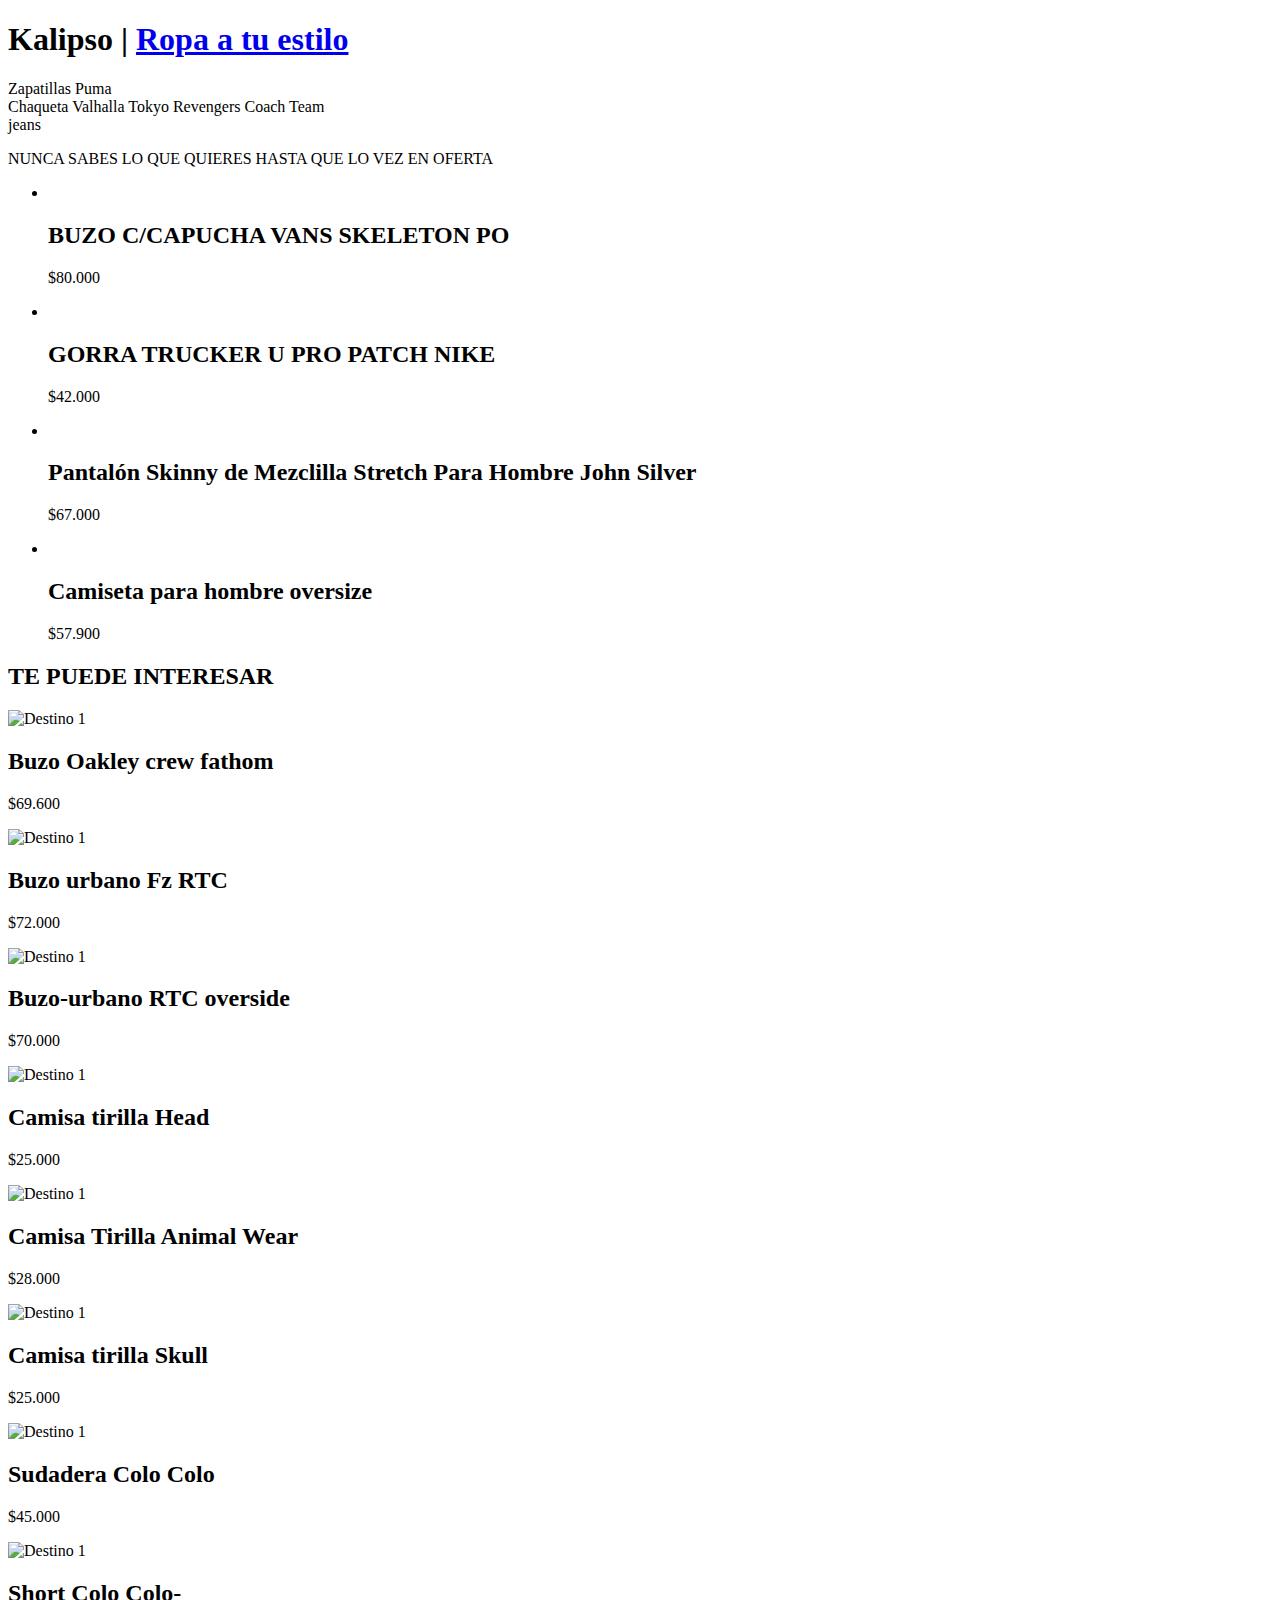
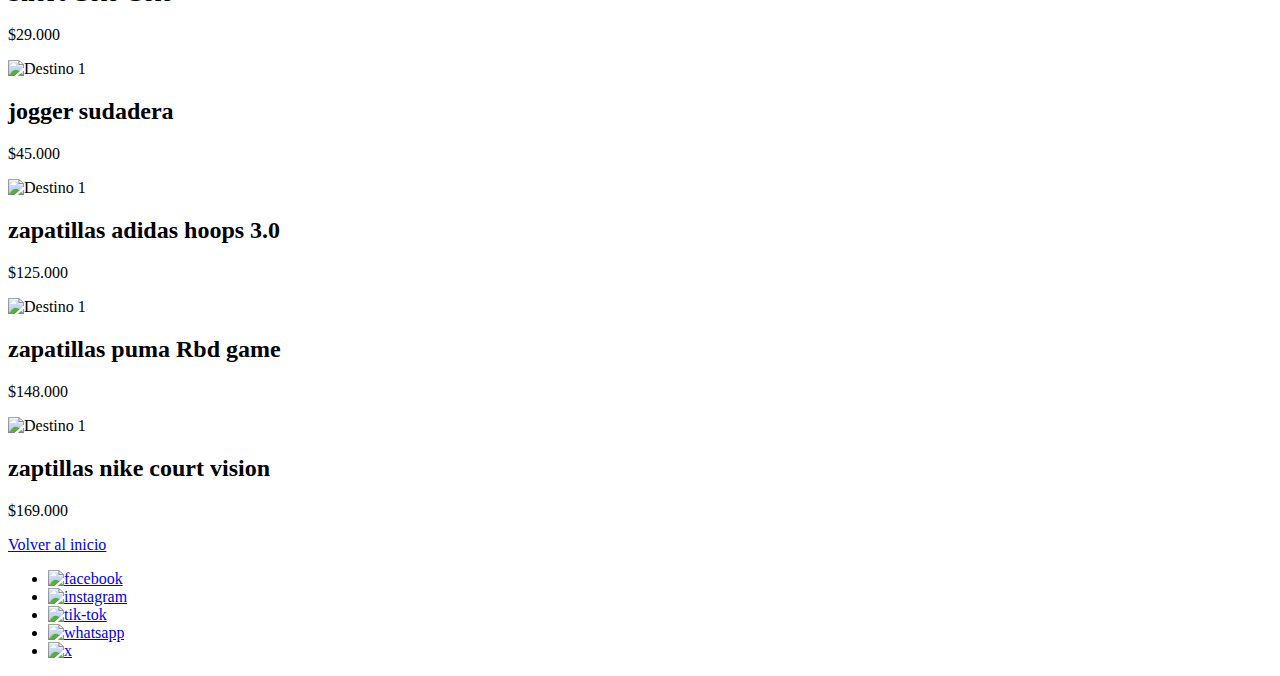
==== Index_productos.html @ 34502a5d "Index_productos.html" ====
<!DOCTYPE html>
<html lang="en">
<head>
    <meta charset="UTF-8">
    <meta name="viewport" content="width=device-width, initial-scale=1.0">
    <title>Kalipso Productos</title>
    <link rel="icon" href="img/logo.png" type="image/png">
    <link rel="stylesheet" href="styles.css">
    <script src="https://code.jquery.com/jquery-3.6.0.min.js"></script>
    <script src="dinamismo.js"></script>
    
</head>


<body>
    <h1>Kalipso | <a href="http://creaticode.com/blog">Ropa a tu estilo</a></h1>
	<!-- ==================================== 
	Contenedor Slider 
	=======================================-->
    <div class="articulos">
        <div class="card">
            <div class="box box1">Zapatillas Puma</div>
            <div class="imagen_fondo"></div>
        </div>
        <div class="card">
            <div class="box box2">Chaqueta Valhalla Tokyo Revengers Coach Team</div>
            <div class="imagen_fondo"></div>
        </div>
        <div class="card">
            <div class="box box3">jeans</div>
            <div class="imagen_fondo"></div>
        </div>
    </div>
    <div class="Eslogan-venta">
        <p>NUNCA SABES LO QUE QUIERES HASTA QUE LO VEZ EN OFERTA</p>
    </div>
	<section id="slider" class="container">
		<ul class="slider-wrapper">
		<li class="current-slide">
			<img src ="Productos/881-VN000GCFBLKCASA-NEGRO_1.jpg" title="" alt="">

			<div class="caption">
				<h2 class="slider-title">BUZO C/CAPUCHA VANS SKELETON PO</h2>
				<p>$80.000</p>
		</li>

		<li>
			<img src="Productos/gorra trucker.jpg" title="" alt="">

			<div class="caption">
				<h2 class="slider-title">GORRA TRUCKER U PRO PATCH NIKE</h2>
				<p>$42.000</p>
			</div>
		</li>

		<li>
			<img src="Productos/pantalon skiny.png" title="" alt="">

			<div class="caption">
				<h2 class="slider-title">Pantalón Skinny de Mezclilla Stretch Para Hombre John Silver</h2>
				<p>$67.000</p>
			</div>
		</li>

		<li>
			<img src="Productos/camisa overzise.jpg" title="" alt="">

			<div class="caption">
				<h2 class="slider-title">Camiseta para hombre oversize</h2>
				<p>$57.900</p>
			</div>
		</li>
		</ul>
       
    </body>
		<!-- Sombras -->
		<div class="slider-shadow"></div>
		
		<!-- Controles de Navegacion -->
		<ul id="control-buttons" class="control-buttons"></ul>
	</section>
	
	<section class="contenedor sobre-nosotros">
        <h2 class="titulo">TE PUEDE INTERESAR</h2>
        <div class="contenedor-sobre-nosotros">
             
            </div>
    </section>
    <section class="nuestros-productos">
        <div class="contenedor-productos">
        <div class="galeria-port">
        <div class="imagen-port">
          <div class="image-container">
            <section class="layout">
          <section class="articulos">
            <img src="Productos/Buzo oakley crew fathom.jpeg" width="350px" width=400 alt="Destino 1">
            <h2>Buzo Oakley crew fathom</h2>
            <p>$69.600</p>
      
        </section>
        <section class="articulos">
          <img src="Productos/Buzo urbano FZ RTC.jpg" width="350px" width=400 alt="Destino 1">
          <h2>Buzo urbano Fz RTC</h2>
          <p>$72.000</p>
      </section>
      <section class="articulos">
        <img src="Productos/buzo-urbano-rtc-overside-hombre.jpg" width="350px" width=400 alt="Destino 1">
        <h2>Buzo-urbano RTC overside</h2>
        <p>$70.000</p>
    </section>
    <section class="articulos">
      <img src="Productos/esqueleto 2.jpeg" width="350px" width=400 alt="Destino 1">
      <h2>Camisa tirilla Head</h2>
      <p>$25.000</p>
  </section>
  <section class="articulos">
    <img src="Productos/Animal Wear-Esqueleto-negra-espalda-1.png" width="350px" width=400 alt="Destino 1">
    <h2>Camisa Tirilla Animal Wear</h2>
    <p>$28.000</p>
</section>
<section class="articulos">
  <img src="Productos/esqueleto 1.jpeg" width="350px" width=400 alt="Destino 1">
  <h2>Camisa tirilla Skull</h2>
  <p>$25.000</p>
</section>
<section class="articulos">
  <img src="Productos/sudadera.jpg" width="350px" width=400 alt="Destino 1">
  <h2>Sudadera Colo Colo</h2>
  <p>$45.000</p>
</section>
<section class="articulos">
  <img src="Productos/short-colo-colo-negro-modclcshv2360-.jpg" width="350px" width=400 alt="Destino 1">
  <h2>Short Colo Colo-</h2>
  <p>$29.000</p>
</section>
<section class="articulos">
  <img src="Productos/jogger sudadera.jpeg" width="350px" width=400 alt="Destino 1">
  <h2>jogger sudadera</h2>
  <p>$45.000</p>
</section>
<section class="articulos">
  <img src="Productos/zapatillas adidas hoops 3.0.jpg" width="350px" width=400 alt="Destino 1">
  <h2>zapatillas adidas hoops 3.0</h2>
  <p>$125.000</p>
</section>
<section class="articulos">
  <img src="Productos/zapatillas puma Rbd game.jpeg" width="350px" width=400 alt="Destino 1">
  <h2>zapatillas puma Rbd game</h2>
  <p>$148.000</p>
</section>
<section class="articulos">
  <img src="Productos/zaptillas nike court vision.jpeg" width="350px" width=400 alt="Destino 1">
  <h2>zaptillas nike court vision</h2>
  <p>$169.000</p>
</section>
<a id="volver-al-inicio" href="#" title="Volver al inicio" class="volver-al-inicio hide">
  <span>Volver al inicio</span> <i class="fa fa-arrow-circle-o-up fa-2x"></i>
</a>
</section>
  </div>
	<footer>
    <div class="redes-sociales">
      <ul class="social-footer2">
        <li class=""><a title="facebook" target="_blank" href="Iconos/facebook.png"><img alt="facebook" width="30" height="30" src="Iconos/facebook.png">
          <li class=""><a title="instagram" target="_blank" href="Iconos/instagram.png"><img alt="instagram" width="30" height="30" src="Iconos/instagram.png"> 
            <li class=""><a title="tik-tok" target="_blank" href="Iconos/tik-tok.png"><img alt="tik-tok" width="30" height="30" src="Iconos/tik-tok.png">
              <li class=""><a title="whatsapp" target="_blank" href="Iconos/whatsapp.png"><img alt="whatsapp" width="30" height="30" src="Iconos/whatsapp.png">
                <li class=""><a title="x" target="_blank" href="Iconos/x.png"><img alt="x" width="30" height="30" src="Iconos/x.png">
                  
        </div>
  </footer>
	 
</html>
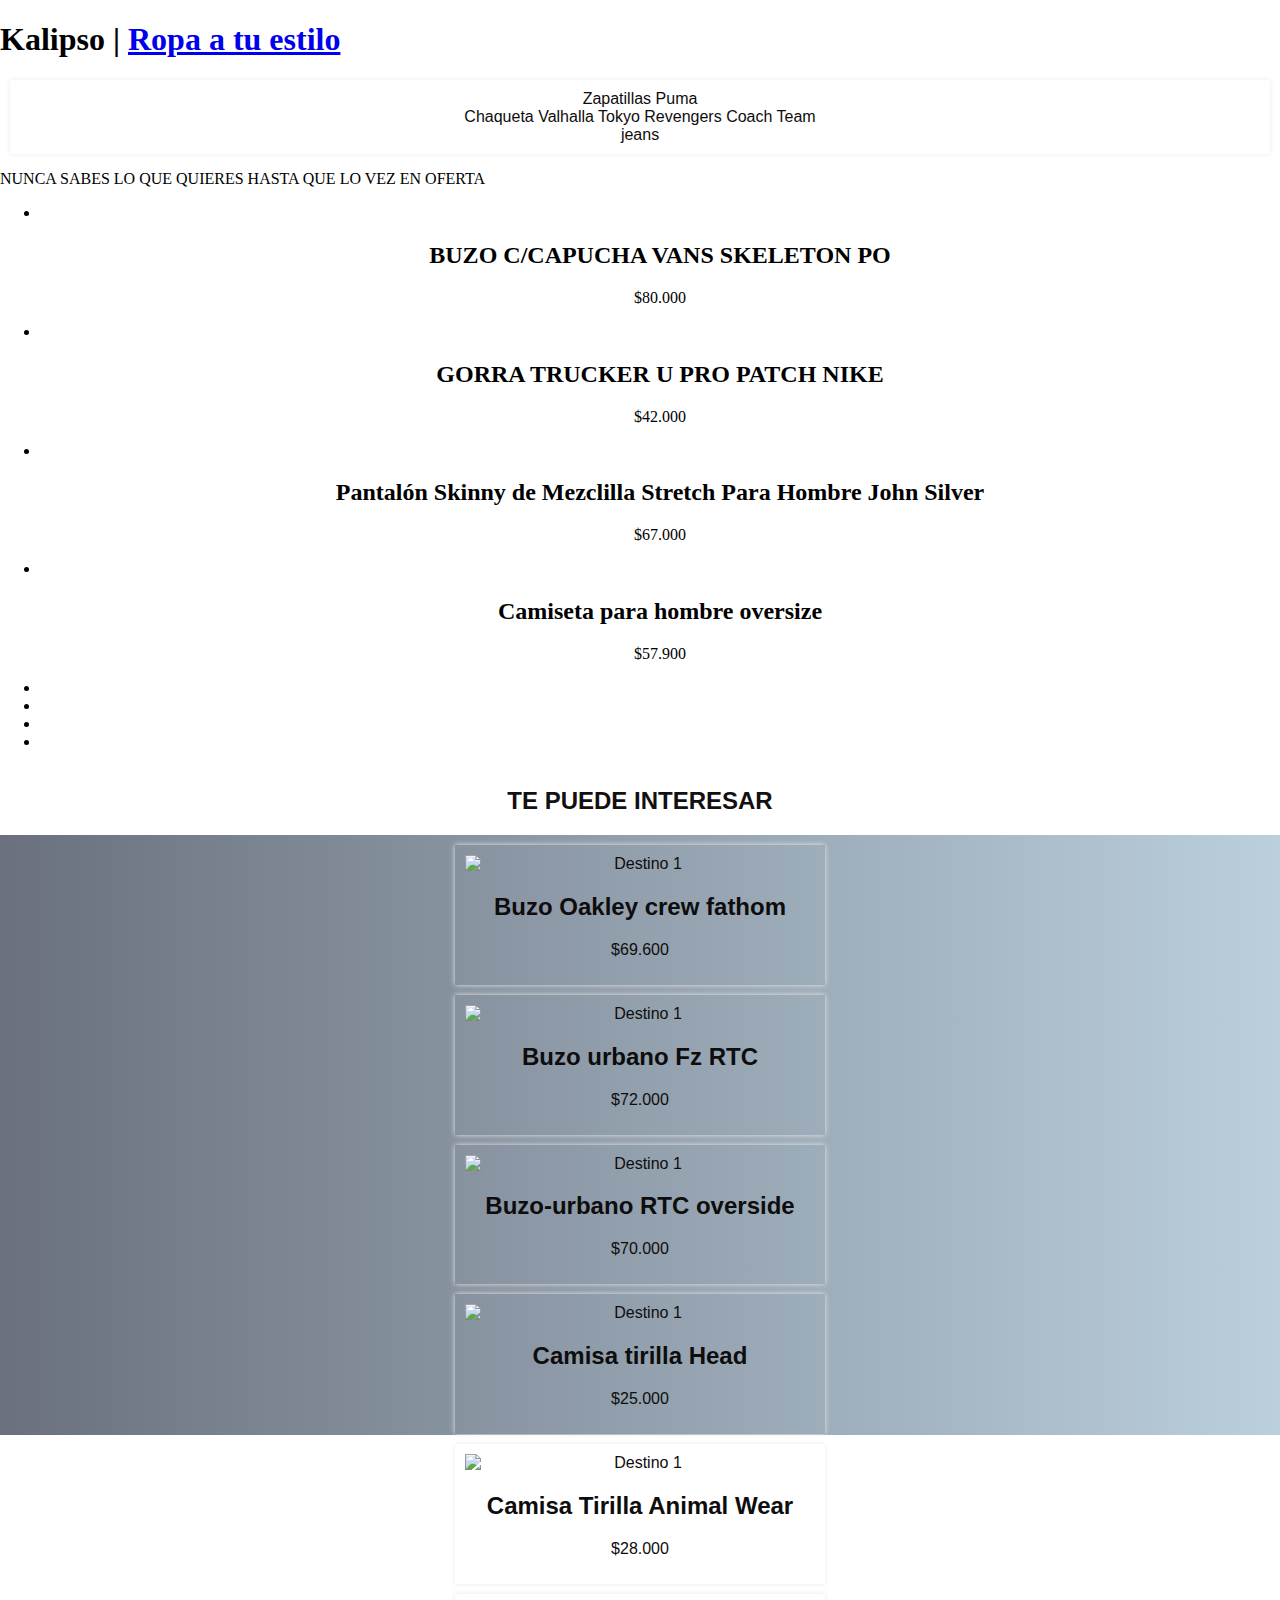
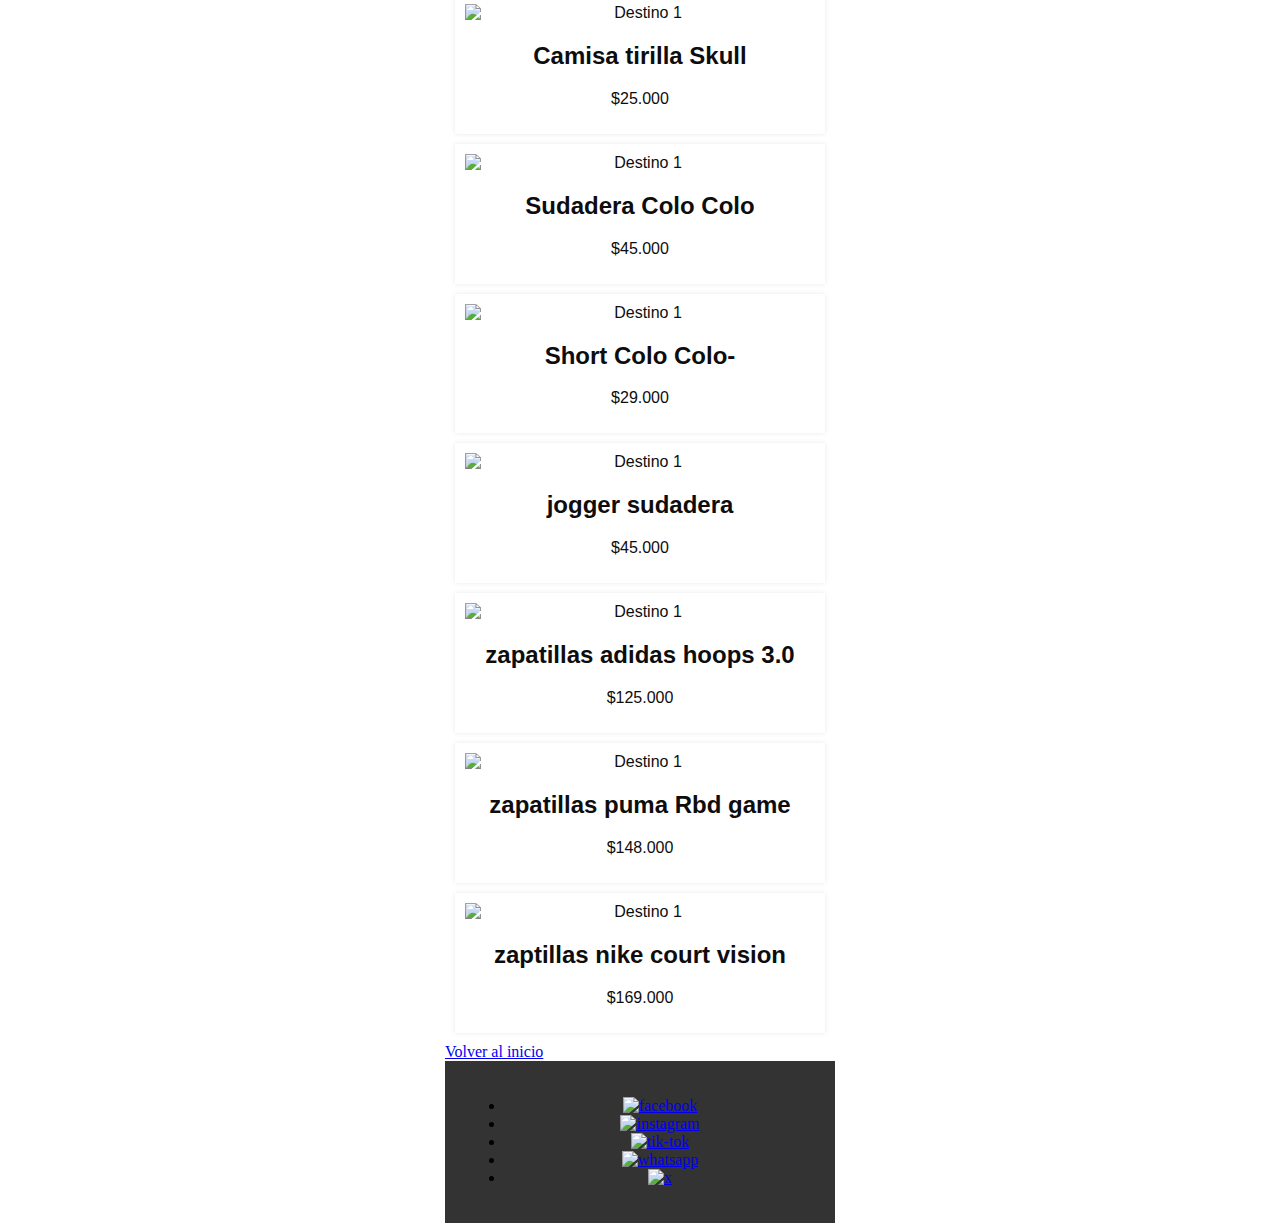
==== commit 97679f82: "Update Index_productos.html" ====
--- a/Index_productos.html
+++ b/Index_productos.html
@@ -5,9 +5,9 @@
     <meta name="viewport" content="width=device-width, initial-scale=1.0">
     <title>Kalipso Productos</title>
     <link rel="icon" href="img/logo.png" type="image/png">
-    <link rel="stylesheet" href="styles.css">
+    <link rel="stylesheet" href="estilos_productos.css">
     <script src="https://code.jquery.com/jquery-3.6.0.min.js"></script>
-    <script src="dinamismo.js"></script>
+    <script src="dinamismo_productos.js"></script>
     
 </head>
 
--- a/estilos_productos.css
+++ b/estilos_productos.css
@@ -0,0 +1,284 @@
+.logotipo {
+  display: flex; /* Utiliza flexbox para alinear el logo y el nombre en fila */
+  align-items:normal; /* Alinea verticalmente el logo y el nombre */
+  padding: 20px; /* Añade espacio alrededor del contenedor */
+}
+.logotipo img {
+  height: 100px; /* Ajusta la altura del logo */
+  margin-right: 15px; /* Espacio entre el logo y el nombre */
+}
+.logotipo h1 {
+  font-size: 24px; /* Tamaño de la fuente para el nombre */
+  margin: 0; /* Elimina el margen por defecto del h1 */
+  color: #333; /* Color del texto del nombre */
+  width:12 cm; /* Ancho de la línea */
+  height:92px; /* Altura de la línea */
+  background-color: #fafafa; /* Color de la línea */
+  border: none; /* Elimina los bordes predeterminados */
+  
+}
+
+.navegacion {
+  display: flex;
+  justify-content:right;
+  margin: 20px 0;
+}
+.boton-navegacion {
+  display: inline-block; /* Asegura que los botones se comporten como elementos en línea */
+  padding: 10px 20px; /* Añade relleno dentro de los botones */
+  font-size: 16px; /* Ajusta el tamaño de la fuente */
+  color: white; /* Color del texto del botón */
+  background-color: #424952; /* Color de fondo del botón */
+  border: none; /* Elimina el borde predeterminado del botón */
+  border-radius: 25px; /* Redondea los bordes del botón para un efecto de elipse */
+  text-decoration: none; /* Elimina el subrayado de los enlaces */
+  text-align: center; /* Centra el texto dentro del botón */
+  transition: background-color 0.3s, transform 0.3s; /* Añade transición para el color de fondo y el efecto de transformación */
+}
+.boton-navegacion:hover {
+  background-color: #33383d; /* Cambia el color de fondo al pasar el ratón sobre el botón */
+  transform: scale(1.05); /* Agranda el botón ligeramente al pasar el ratón */
+}
+.boton-navegacion:active {
+  transform: scale(0.95); /* Reduce el tamaño del botón ligeramente al hacer clic */
+}
+--
+body {
+  font-family: Arial, sans-serif; /* Fuente general de la página */
+  margin:0; /* Elimina el margen por defecto del cuerpo */
+  padding: 0; /* Elimina el relleno por defecto del cuerpo */
+  background-color: #f4f4f4; /* Color de fondo de la página */
+  
+}
+  
+.nombre-tienda {
+  font-size:75px; /* Tamaño de fuente grande para el título principal */
+          color: #f7f3f3; /* Color del texto */
+          text-align:left; /* Centra el título horizontalmente */
+          margin-bottom: 0px; /* Espacio debajo del título */
+          text-transform: uppercase; /* Transforma el texto a mayúsculas */
+          font-weight: bold; /* Hace el texto en negrita */
+        position: absolute;
+        top: 0;;
+        left:0;
+        margin-top: -16px;/*espacio entre el noombre kalipso y ropa a tu estilo*/
+      
+
+}
+.eslogan{
+  font-size:21px; 
+          color: #fdfdfd; 
+          text-align:left; 
+          margin-bottom:-4.5px; /* Espacio debajo del título */
+          text-transform: uppercase; /* Transforma el texto a mayúsculas */
+          font-weight: bold;
+          position:relative;
+          
+}
+.banner {
+right: 30px;
+left:-5px;
+margin: top 5px;;
+position: relative;
+}
+.banner img {
+width: 100%;
+height:13.9cm;
+}
+
+
+.banner a :hover{
+background: 51,51,51,0.5;
+}
+.linea-horizontal {
+  width:50cm; /* Ancho de la línea */
+  height:35px; /* Altura de la línea */
+  background-color: #070707; /* Color de la línea */
+  border: none; /* Elimina los bordes predeterminados */
+  
+}
+.contenedor {
+  display: flex;
+  justify-content:center;
+  margin: 0px 0;
+}
+.boton-navegacion {
+  cursor: pointer;
+  position: absolute;
+  top:0%;
+  transform: translateY(+30%);
+  display: inline-block; /* Asegura que los botones se comporten como elementos en línea */
+  padding: 10px 20px; /* Añade relleno dentro de los botones */
+  font-size: 14px; /* Ajusta el tamaño de la fuente */
+  color: rgb(247, 244, 244); /* Color del texto del botón */
+  background-color: #595c61; /* Color de fondo del botón */
+  border: none; /* Elimina el borde predeterminado del botón */
+  border-radius: 5px; /* Redondea los bordes del botón para un efecto de elipse */
+  text-decoration: none; /* Elimina el subrayado de los enlaces */
+  text-align: center; /* Centra el texto dentro del botón */
+  transition: background-color 0.3s, transform 0.3s; /* Añade transición para el color de fondo y el efecto de transformación */
+}
+.boton-navegacion:hover {
+  background-color: #0056b3; /* Cambia el color de fondo al pasar el ratón sobre el botón */
+  transform: scale(1.05); /* Agranda el botón ligeramente al pasar el ratón */
+}
+.boton-navegacion:active {
+  transform: scale(0.95); /* Reduce el tamaño del botón ligeramente al hacer clic */
+}
+
+/* Posiciona los botones a la izquierda y a la derecha de la línea */
+.boton-inicio {
+  left: calc(101% - 10.5cm); /* Ajusta a la izquierda del centro */
+}
+
+.boton-producto {
+  left: calc(104% - 9.5cm); /* Ajusta a la derecha del centro */
+}
+.boton-categorias{
+  left: calc(107% - 7.9cm);
+}
+.boton-contacto {
+  left: calc(110% - 6cm);
+}
+.container{
+  text-align: center;
+}
+.icono{
+  display: flex;
+justify-content: center;
+   
+  }
+.titulo {
+  color: rgb(19, 16, 16);/*color del subtitulo*/
+  text-align: center; /*centrado del subtitulo nuestro producto*/
+  font-family: Verdana, Geneva, Tahoma, sans-serif; /*estilo de letra*/
+  }
+  header{
+      width: 100%;
+      height: 600px;
+      background: #bdc3c7;  /* fondo de color del header*/
+background: -webkit-linear-gradient(to right, #5b6270e7, #bbcfdd);  ;  
+background: linear-gradient(to right, #5b6270e7, #bbcfdd); 
+
+
+
+  }
+
+ .contenedor-productos{
+  display: flex;
+  justify-content: space-evenly;
+  width: 100%;
+  height: 600px;
+  background: #bdc3c7;  /* fondo de color desvanecido*/
+background: -webkit-linear-gradient(to right, #5b6270e7, #bbcfdd);  ;  
+background: linear-gradient(to right, #5b6270e7, #bbcfdd); 
+  
+}
+
+.btn{
+color: #132f4d;/*color del boton mas informacion*/
+}
+
+/*Boton de busqueda*/  
+body {
+  margin: 0;
+  padding: 0;
+  background:white;}
+
+.search-box {
+  position: absolute;
+  top: 6%;
+  left: 50%;
+  transform: translate(-50%, -50%);
+  background: #2f3640;
+  height: 40px;
+  border-radius: 40px;
+  padding: 10px;}
+
+.search-box:hover > .search-txt {
+  width: 240px;
+  padding: 0 6px;}
+
+.search-box:hover > .search-btn {
+  background: rgb(44, 43, 43);}
+
+.search-btn {
+  color:white;
+  float: right;
+  width: 40px;
+  height: 40px;
+  border-radius: 50%;
+  background: #2f3640;
+  display: flex;
+  justify-content: center;
+  align-items: center;
+  transition: 0.4s;}
+
+.search-txt {
+  border: none;
+  background: none;
+  outline: none;
+  float: left;
+  padding: 0;
+  color: white;
+  font-size: 16px;
+  transition: 0.4s;
+  line-height: 40px;
+  width: 0px;}
+.articulos {
+  padding: 10px;
+  margin: 10px;
+  text-align:center;
+  box-shadow: 0px 0px 5px rgb(235, 233, 233);
+  font-family: Verdana, Geneva, Tahoma, sans-serif;/*estilo de letra de los articulos*/
+  color: #0e0d0d; /*color de la letra de los articulos*/
+}
+
+.articulos img {
+  max-width: 100%;
+  height: auto;
+  position: center;
+  display: flex;
+}
+.image-container {
+display: flex;
+gap: 10px; /* Espacio entre imágenes */
+}
+/*Footer*/
+.copy{
+text-align: center;
+}
+footer {
+background-color: #333; /* Color de fondo del pie de página */
+padding: 20px;
+text-align: center;
+}
+
+.social-media-icons {
+display: flex;
+justify-content: center;
+gap: 10px; /* Espacio entre íconos */
+}
+
+.social-icon img {
+width: 24px; /* Tamaño del ícono */
+height: 24px;
+transition: transform 0.3s; /* Transición suave para el hover */
+}
+
+.social-icon:hover img {
+transform: scale(1.1); /* Aumenta el tamaño del ícono al pasar el ratón */
+}
+
+.facebook img {
+filter: invert(1); /* Opcional: cambia el color del ícono para que se vea bien sobre un fondo oscuro */
+}
+
+.twitter img {
+filter: invert(1);
+}
+
+.instagram img {
+filter: invert(1);
+}
+ 
